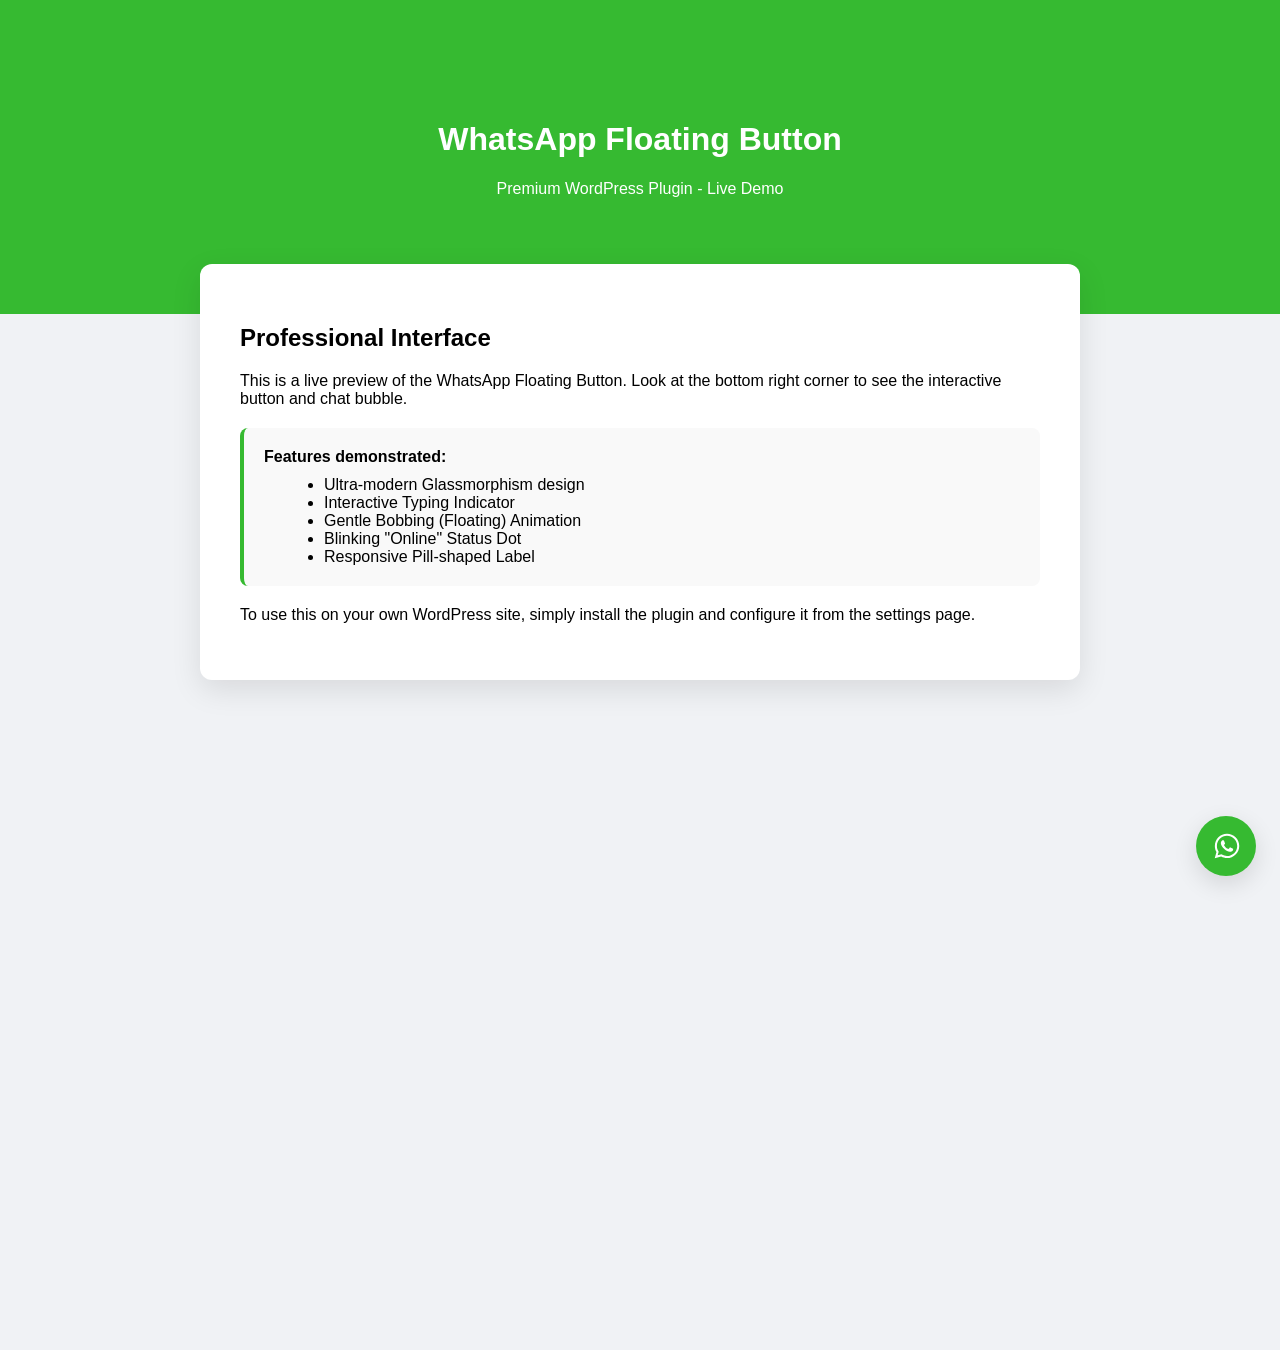
==== index.html @ 3e5c13c6 "docs: add root index.html for GH Pages and professional README埋මේකුඹුාව් ප්ලස්" ====
<!DOCTYPE html>
<html lang="en">
<head>
    <meta charset="UTF-8">
    <meta name="viewport" content="width=device-width, initial-scale=1.0">
    <title>WhatsApp Floating Button - Live Demo</title>
    <style>
        /* --- CSS --- */
        :root {
            --wafb-color:          #36ba31;
            --wafb-rgb:            54, 186, 49;
            --wafb-shadow:         0 8px 24px rgba(0, 0, 0, 0.12);
            --wafb-shadow-hover:   0 12px 32px rgba(0, 0, 0, 0.18);
            --wafb-transition:     0.25s cubic-bezier(0.4, 0, 0.2, 1);
            --wafb-font:           -apple-system, BlinkMacSystemFont, "Segoe UI", Roboto, Oxygen, sans-serif;
        }

        .wafb-floating-btn {
            position:            fixed;
            bottom:              24px;
            z-index:             9999;
            display:             inline-flex;
            align-items:         center;
            justify-content:     center;
            border-radius:       50px;
            background-color:    var(--wafb-color);
            color:               #fff;
            text-decoration:     none;
            overflow:            hidden;
            cursor:              pointer;
            padding:             0;
            border:              none;
            line-height:         0;
            outline:             none;
            box-shadow:          var(--wafb-shadow);
            transition: transform var(--wafb-transition), box-shadow var(--wafb-transition), max-width 0.35s ease, padding 0.35s ease;
            animation: wafb-float 3s ease-in-out infinite;
        }
        .wafb-floating-btn.wafb--right { right: 24px; }
        .wafb-floating-btn.wafb--medium { width: 60px; height: 60px; }
        .wafb-floating-btn.wafb--has-label { width: auto; min-width: 60px; height: 60px; }
        .wafb-floating-btn:hover { filter: brightness(1.08); transform: scale(1.08) translateY(-3px); box-shadow: var(--wafb-shadow-hover); }
        
        .wafb-label {
            font-family: var(--wafb-font);
            font-size: 14px;
            font-weight: 600;
            white-space: nowrap;
            max-width: 0;
            opacity: 0;
            overflow: hidden;
            transition: max-width 0.4s ease, opacity 0.3s ease, margin 0.35s ease;
            pointer-events: none;
            color: #fff;
        }
        .wafb-floating-btn svg { 
            display: block; 
            margin-left: 1px; 
            margin-top: -1px;
            transition: margin 0.35s ease, transform var(--wafb-transition);
        }
        .wafb-floating-btn.wafb--has-label:hover svg { margin-left: 18px; margin-top: 0; }
        .wafb-floating-btn.wafb--has-label:hover { padding-right: 18px; }
        .wafb-floating-btn.wafb--has-label:hover .wafb-label { max-width: 220px; opacity: 1; margin-left: 8px; }

        .wafb-tooltip {
            position: absolute; bottom: 80px; right: 0;
            background: #1a1a1a; color: #fff; font-family: var(--wafb-font); font-size: 12px;
            padding: 6px 12px; border-radius: 6px; opacity: 0; visibility: hidden;
            transform: translateY(8px); transition: opacity 0.2s ease, transform 0.2s ease; pointer-events: none;
        }
        .wafb-floating-btn:hover .wafb-tooltip { opacity: 1; visibility: visible; transform: translateY(0); }

        .wafb-bubble {
            position: fixed; bottom: 104px; right: 24px; z-index: 9998; width: 300px;
            background: rgba(255, 255, 255, 0.85); backdrop-filter: blur(15px); -webkit-backdrop-filter: blur(15px);
            border: 1px solid rgba(255, 255, 255, 0.4); border-radius: 24px; 
            box-shadow: 0 20px 50px rgba(0, 0, 0, 0.15), 0 0 15px rgba(0, 0, 0, 0.05);
            overflow: hidden; font-family: var(--wafb-font); opacity: 0; transform: translateY(20px) scale(0.92);
            transition: opacity 0.35s ease, transform 0.4s cubic-bezier(0.175, 0.885, 0.32, 1.275);
            pointer-events: none;
        }
        .wafb-bubble.is-visible { opacity: 1; transform: translateY(0) scale(1); pointer-events: auto; }
        .wafb-bubble__header { background: var(--wafb-color); padding: 16px; display: flex; align-items: center; gap: 12px; position: relative; }
        .wafb-bubble__name { color: #fff; font-size: 14px; font-weight: 700; display: block; }
        .wafb-bubble__status { display: flex; align-items: center; gap: 5px; color: rgba(255,255,255,0.85); font-size: 11px; margin-top: 2px; }
        .wafb-status-dot { width: 8px; height: 8px; background: #25D366; border-radius: 50%; box-shadow: 0 0 5px rgba(37,211,102,0.5); animation: wafb-status-blink 1.5s infinite ease-in-out; }
        @keyframes wafb-status-blink { 0% { opacity: 1; transform: scale(1); } 50% { opacity: 0.4; transform: scale(0.85); } 100% { opacity: 1; transform: scale(1); } }

        .wafb-bubble__body { padding: 14px; background: #f0f2f5; }
        .wafb-bubble__msg { background: #fff; border-radius: 0 12px 12px 12px; padding: 12px 16px; font-size: 14px; color: #333; position: relative; box-shadow: 0 1px 3px rgba(0,0,0,0.1); }
        .wafb-bubble__cta { display: flex; align-items: center; justify-content: center; padding: 13px; background: var(--wafb-color); color: #fff !important; text-decoration: none !important; font-size: 13px; font-weight: 700; }
        
        .wafb-bubble__typing { display: flex; align-items: center; gap: 4px; background: #fff; width: fit-content; padding: 12px 16px; border-radius: 0 12px 12px 12px; }
        .wafb-bubble__typing span { width: 6px; height: 6px; background: #999; border-radius: 50%; animation: wafb-typing 1.4s infinite ease-in-out both; }
        .wafb-bubble__typing span:nth-child(1) { animation-delay: -0.32s; }
        .wafb-bubble__typing span:nth-child(2) { animation-delay: -0.16s; }
        @keyframes wafb-typing { 0%, 80%, 100% { transform: scale(0.6); opacity: 0.4; } 40% { transform: scale(1.1); opacity: 1; } }
        @keyframes wafb-float { 0%, 100% { transform: translateY(0); } 50% { transform: translateY(-10px); } }
        
        .wafb-bubble__close { 
            position: absolute; top: 12px; right: 12px; z-index: 2;
            width: 28px; height: 28px; display: flex; align-items: center; justify-content: center;
            color: #fff; background: rgba(255,255,255,0.2); border: 1px solid rgba(255,255,255,0.1); 
            border-radius: 50%; cursor: pointer; font-size: 18px; transition: all 0.3s ease;
        }
        .wafb-bubble__close:hover { background: rgba(255,255,255,0.35); transform: rotate(90deg); }

        body { font-family: sans-serif; margin: 0; padding: 0; background: #f0f2f5; height: 150vh; }
        .hero { background: var(--wafb-color); color: white; padding: 100px 20px; text-align: center; }
        .container { max-width: 800px; margin: -50px auto 50px; background: white; padding: 40px; border-radius: 12px; box-shadow: 0 10px 30px rgba(0,0,0,0.1); }
    </style>
</head>
<body>

    <div class="hero">
        <h1>WhatsApp Floating Button</h1>
        <p>Premium WordPress Plugin - Live Demo</p>
    </div>

    <div class="container">
        <h2>Professional Interface</h2>
        <p>This is a live preview of the WhatsApp Floating Button. Look at the bottom right corner to see the interactive button and chat bubble.</p>
        <div style="background:#f9f9f9; padding:20px; border-radius:8px; border-left:4px solid var(--wafb-color); margin:20px 0;">
            <p style="margin:0;"><strong>Features demonstrated:</strong></p>
            <ul style="margin:10px 0 0 20px;">
                <li>Ultra-modern Glassmorphism design</li>
                <li>Interactive Typing Indicator</li>
                <li>Gentle Bobbing (Floating) Animation</li>
                <li>Blinking "Online" Status Dot</li>
                <li>Responsive Pill-shaped Label</li>
            </ul>
        </div>
        <p>To use this on your own WordPress site, simply install the plugin and configure it from the settings page.</p>
    </div>

    <div class="wafb-bubble" id="wafb-bubble">
        <button class="wafb-bubble__close" id="wafb-bubble-close">&times;</button>
        <div class="wafb-bubble__header">
            <div style="width:40px; height:40px; border-radius:50%; background:rgba(255,255,255,0.2); display:flex; align-items:center; justify-content:center;">
                 <svg viewBox="0 0 448 512" width="20" height="20" fill="#fff"><path d="M380.9 97.1C339 55.1 283.2 32 223.9 32c-122.4 0-222 99.6-222 222 0 39.1 10.2 77.3 29.6 111L0 480l117.7-30.9c32.4 17.7 68.9 27 106.1 27h.1c122.3 0 224.1-99.6 224.1-222 0-59.3-25.2-115-67.1-157zm-157 341.6c-33.1 0-65.6-8.9-94-25.7l-6.7-4-69.8 18.3L72 359.2l-4.4-7c-18.5-29.4-28.2-63.3-28.2-98.2 0-101.7 82.8-184.5 184.6-184.5 49.3 0 95.6 19.2 130.4 54.1 34.8 34.9 56.2 81.2 56.1 130.5 0 101.8-84.9 184.6-186.6 184.6zm101.2-138.2c-5.5-2.8-32.8-16.2-37.9-18-5.1-1.9-8.8-2.8-12.5 2.8-3.7 5.6-14.3 18-17.6 21.8-3.2 3.7-6.5 4.2-12 1.4-5.5-2.8-23.2-8.5-44.2-27.1-16.4-14.6-27.4-32.7-30.6-38.2-3.2-5.6-.3-8.6 2.4-11.3 2.5-2.4 5.5-6.5 8.3-9.7 2.8-3.3 3.7-5.6 5.5-9.3 1.8-3.7.9-6.9-.5-9.7-1.4-2.8-12.5-30.1-17.1-41.2-4.5-10.8-9.1-9.3-12.5-9.5-3.2-.2-6.9-.2-10.6-.2-3.7 0-9.7 1.4-14.8 6.9-5.1 5.6-19.4 19-19.4 46.3 0 27.3 19.9 53.7 22.6 57.4 2.8 3.7 39.1 59.7 94.8 83.8 13.2 5.8 23.5 9.2 31.5 11.8 13.3 4.2 25.4 3.6 35 2.2 10.7-1.6 32.8-13.4 37.4-26.4 4.6-13 4.6-24.1 3.2-26.4-1.3-2.5-5-3.9-10.5-6.6z"/></svg>
            </div>
            <div>
                <strong class="wafb-bubble__name">Support Team</strong>
                <div class="wafb-bubble__status"><span class="wafb-status-dot"></span> Online</div>
            </div>
        </div>
        <div class="wafb-bubble__body">
            <div class="wafb-bubble__typing" id="wafb-typing">
                <span></span><span></span><span></span>
            </div>
            <div class="wafb-bubble__msg" id="wafb-msg" style="display:none;">Hi there! 👋<br>How can I help you today?</div>
        </div>
        <a href="#" class="wafb-bubble__cta">Start Conversation</a>
    </div>

    <a id="wafb-floating-btn" class="wafb-floating-btn wafb--right wafb--medium wafb--anim-pulse wafb--has-label">
        <svg viewBox="0 0 448 512" width="28" height="28" fill="#fff"><path d="M380.9 97.1C339 55.1 283.2 32 223.9 32c-122.4 0-222 99.6-222 222 0 39.1 10.2 77.3 29.6 111L0 480l117.7-30.9c32.4 17.7 68.9 27 106.1 27h.1c122.3 0 224.1-99.6 224.1-222 0-59.3-25.2-115-67.1-157zm-157 341.6c-33.1 0-65.6-8.9-94-25.7l-6.7-4-69.8 18.3L72 359.2l-4.4-7c-18.5-29.4-28.2-63.3-28.2-98.2 0-101.7 82.8-184.5 184.6-184.5 49.3 0 95.6 19.2 130.4 54.1 34.8 34.9 56.2 81.2 56.1 130.5 0 101.8-84.9 184.6-186.6 184.6zm101.2-138.2c-5.5-2.8-32.8-16.2-37.9-18-5.1-1.9-8.8-2.8-12.5 2.8-3.7 5.6-14.3 18-17.6 21.8-3.2 3.7-6.5 4.2-12 1.4-5.5-2.8-23.2-8.5-44.2-27.1-16.4-14.6-27.4-32.7-30.6-38.2-3.2-5.6-.3-8.6 2.4-11.3 2.5-2.4 5.5-6.5 8.3-9.7 2.8-3.3 3.7-5.6 5.5-9.3 1.8-3.7.9-6.9-.5-9.7-1.4-2.8-12.5-30.1-17.1-41.2-4.5-10.8-9.1-9.3-12.5-9.5-3.2-.2-6.9-.2-10.6-.2-3.7 0-9.7 1.4-14.8 6.9-5.1 5.6-19.4 19-19.4 46.3 0 27.3 19.9 53.7 22.6 57.4 2.8 3.7 39.1 59.7 94.8 83.8 13.2 5.8 23.5 9.2 31.5 11.8 13.3 4.2 25.4 3.6 35 2.2 10.7-1.6 32.8-13.4 37.4-26.4 4.6-13 4.6-24.1 3.2-26.4-1.3-2.5-5-3.9-10.5-6.6z"/></svg>
        <span class="wafb-label">Chat with us</span>
        <span class="wafb-tooltip">Chat on WhatsApp</span>
    </a>

    <script>
        const bubble = document.getElementById('wafb-bubble');
        const close = document.getElementById('wafb-bubble-close');
        
        setTimeout(() => {
            bubble.classList.add('is-visible');
            const typing = document.getElementById('wafb-typing');
            const msg = document.getElementById('wafb-msg');
            setTimeout(() => {
                if(typing) typing.style.display = 'none';
                if(msg) msg.style.display = 'block';
            }, 1800);
        }, 3000);

        close.onclick = () => bubble.classList.remove('is-visible');
    </script>
</body>
</html>
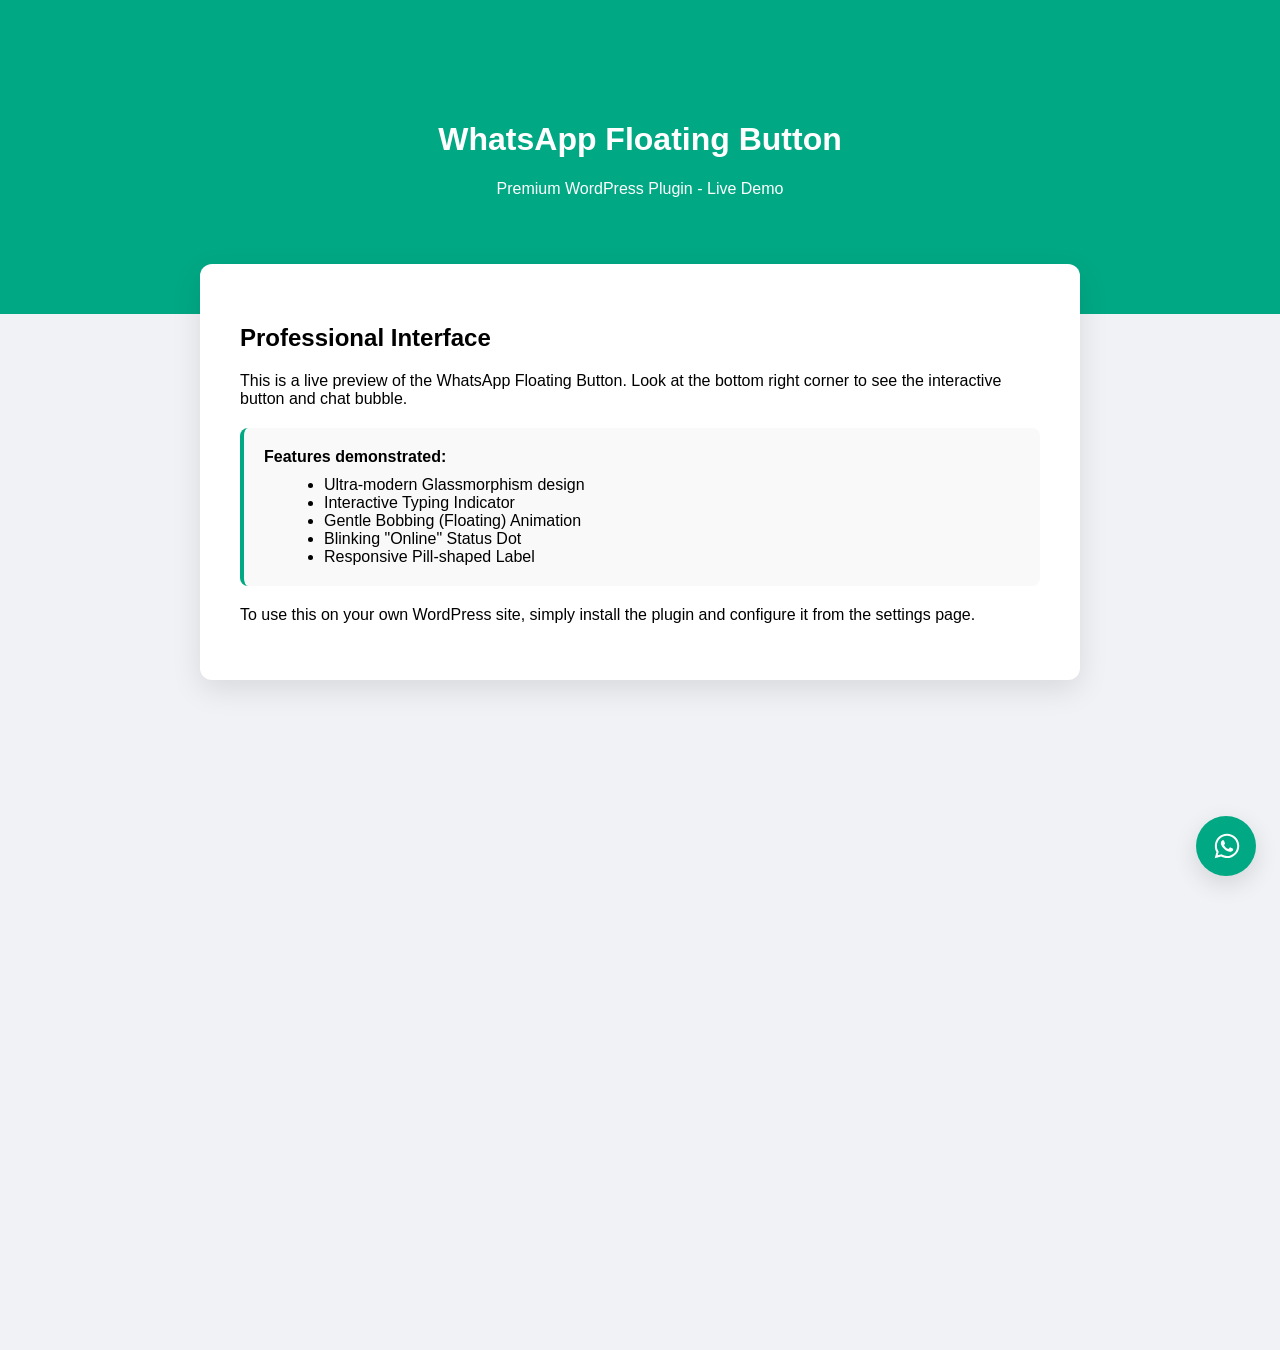
==== commit 688eaf6c: "style: use #00A884 (WhatsApp modern teal) for a more premium look埋මේකුඹුාව් ප්ලස්埋මේකුඹුාව් ප්ලස්" ====
--- a/index.html
+++ b/index.html
@@ -7,8 +7,8 @@
     <style>
         /* --- CSS --- */
         :root {
-            --wafb-color:          #36ba31;
-            --wafb-rgb:            54, 186, 49;
+            --wafb-color:          #00A884;
+            --wafb-rgb:            0, 168, 132;
             --wafb-shadow:         0 8px 24px rgba(0, 0, 0, 0.12);
             --wafb-shadow-hover:   0 12px 32px rgba(0, 0, 0, 0.18);
             --wafb-transition:     0.25s cubic-bezier(0.4, 0, 0.2, 1);
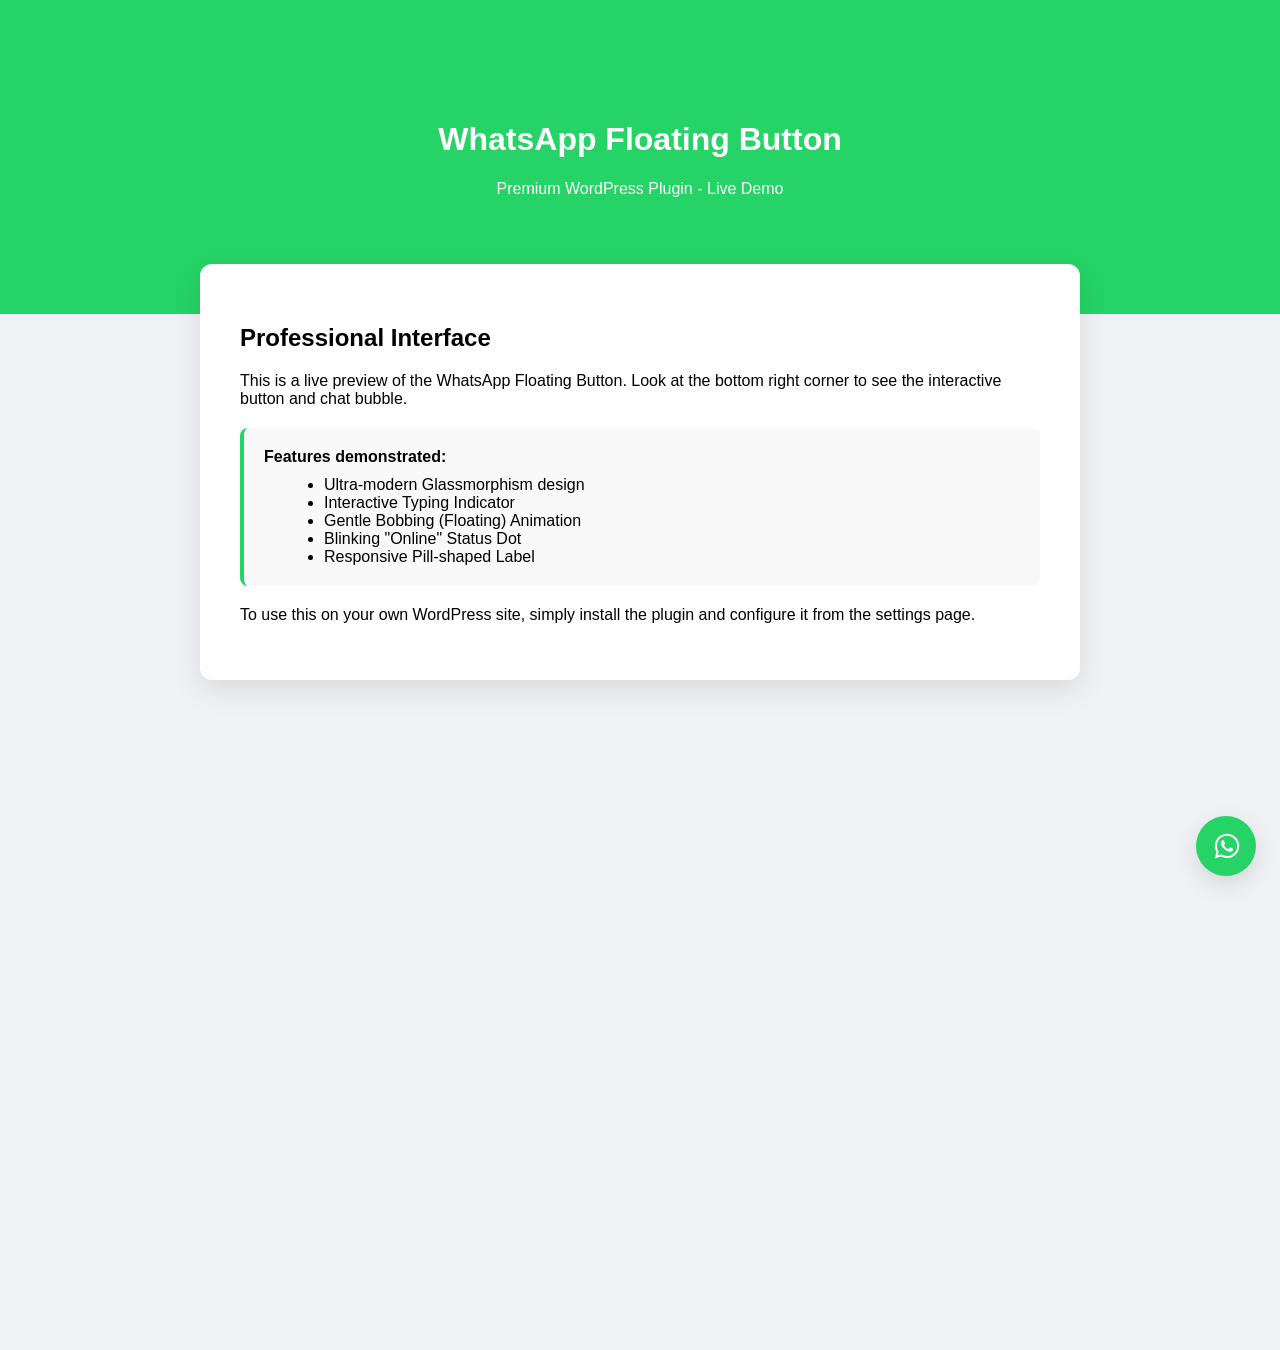
==== commit 07173649: "style: revert to classic WhatsApp Green (#25D366) as requested" ====
--- a/index.html
+++ b/index.html
@@ -7,8 +7,8 @@
     <style>
         /* --- CSS --- */
         :root {
-            --wafb-color:          #00A884;
-            --wafb-rgb:            0, 168, 132;
+            --wafb-color:          #25D366;
+            --wafb-rgb:            37, 211, 102;
             --wafb-shadow:         0 8px 24px rgba(0, 0, 0, 0.12);
             --wafb-shadow-hover:   0 12px 32px rgba(0, 0, 0, 0.18);
             --wafb-transition:     0.25s cubic-bezier(0.4, 0, 0.2, 1);
@@ -149,7 +149,7 @@
             <div class="wafb-bubble__typing" id="wafb-typing">
                 <span></span><span></span><span></span>
             </div>
-            <div class="wafb-bubble__msg" id="wafb-msg" style="display:none;">Hi there! 👋<br>How can I help you today?</div>
+            <div class="wafb-bubble__msg" id="wafb-msg" style="display:none;">Hi there! How can I help you today?</div>
         </div>
         <a href="#" class="wafb-bubble__cta">Start Conversation</a>
     </div>
